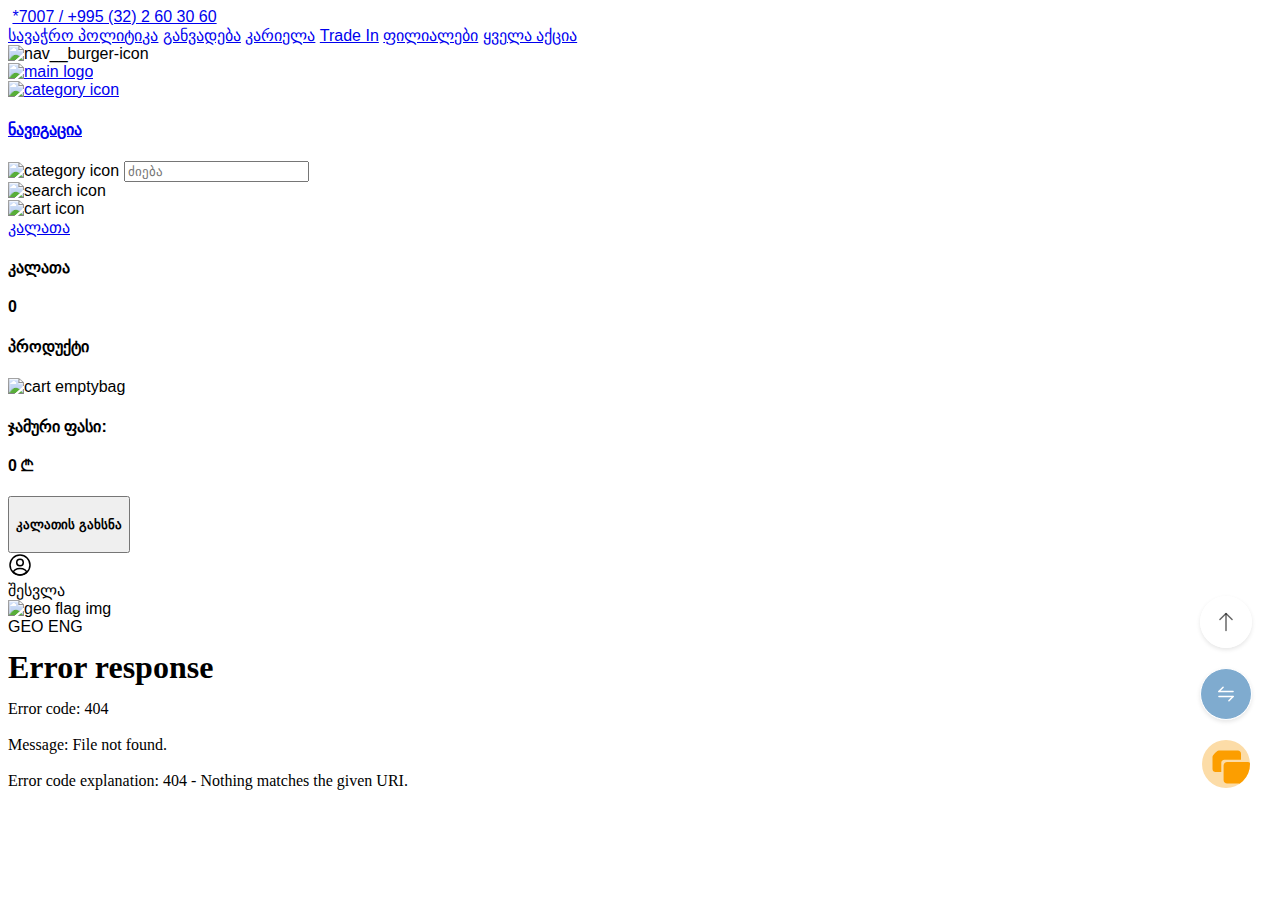
==== all-promotions.html @ 5a2cc203 "add come components from header nav" ====
<!DOCTYPE html>
<html lang="en">
  <head>
    <meta charset="UTF-8" />
    <meta name="viewport" content="width=device-width, initial-scale=1.0" />
    <link rel="stylesheet" href="/css/reset.css" />
    <link rel="stylesheet" href="/css/shared.css" />
    <link rel="stylesheet" href="/css/style.css" />
    <link rel="stylesheet" href="/css/header.css" />
    <link rel="stylesheet" href="/css/footer.css" />
    <title>Document</title>
  </head>
  <body>
    <header></header>
    <main></main>
    <footer></footer>
<!--მარჯვენა ქვედა კუთხეში გაფიქსული 3 აიქონის კონტეინერი-->
<div class="fixed__icons-container">
      
  <div class="floating-div">
    <!--ზემოთ ასქროლვა-->
    <div class="fixed__icon-up" id="scrollUp">
      <img src="./assets/assets_irma/arrow-up-web.svg" alt="">
    </div>
    <!--პროდუქციის შედარება-->
    <div class="fixed__icon-compare compare" >
      <img src="./assets/assets_irma/quick-btn-compare.svg" alt="">
    </div>
    <!--ჩატი-->
    <div class="fixed__icon-chat" id="chatIcon">
      <img src="./assets/assets_irma/chat.svg" alt="icon">
    </div>
  </div>

</div>
  <!-- Chat Popup -->
<div class="chat-popup" id="chatPopup">
<div class="popup-content">
  <span class="close" id="closePopup">&times;</span>
  <img src="./assets/assets_irma/main-logo.svg" alt="logo">
  <p>მადლობას გიხდით დაკავშირებისთვის. თქვენ მოგვწერეთ არასამუშაო დროს. გთხოვთ, კონსულტაციის მისაღებად მოგვმართოთ 09:30-19:30 დროის მონაკვეთში ან შეტყობინება დაგვიტოვოთ ზუმერის FB-გვერდზე https://www.facebook.com/zoommerge</p>
  <span>Powered By Irma</span>
</div>
</div>
    <script src="script.js"></script>
  </body>
</html>
---- css/style.css ----
:root {
  --swiper-navigation-size: 20px !important;
}

body {
  height: 100%;
  font-family: "firago", sans-serif;
  font-size: var(--font-size-small);
  color: var(--black-text);
  background-color: var(--white-bachkround);
  /* min-width: 320px; */
}
.scroll-bar div {
  opacity: 1;
  height: 119.272px;
  transform: translateY(176.798px) translateZ(0px);
  width: 4px;
  position: fixed;
  top: 3px;
  right: 3px;
  z-index: 100;
  background-color: var(--orange-main);
  border-radius: 9px;
  transition: width 0.1s ease-in-out;
  -webkit-user-select: none;
  user-select: none;
  opacity: 0.5 !important;
}

::-webkit-scrollbar {
  width: 4px;
  border-radius: 12px;
}
::-webkit-scrollbar:hover {
  width: 12px;
}
::-webkit-scrollbar-track {
  border-radius: 12px;
}

::-webkit-scrollbar-thumb {
  background: rgba(236, 94, 42, 0.5);
  width: 4px;
  border-radius: 12px;
}

::-webkit-scrollbar-thumb:hover {
  background: rgba(236, 94, 42, 0.8);
  width: 12px;
}

.log-in__pop-up-container {
  display: none;
  top: 0px;
  left: 0px;
  width: 100%;
  height: 100%;
  background-color: var(--black-06);
  z-index: 999;
  display: flex;
  justify-content: center;
  align-items: center;
  overflow-y: auto;
}

.log-in__pop-up-mini-container {
  border-radius: 20px;
  background-color: var(--white-text);
  border: 1px solid var(--orange-second);
  display: flex;
  flex-direction: column;
  max-width: 100%;
  margin: 0px 1.5rem;
  max-height: 100%;
}

.log-in__pop-up-main-part {
  display: none;
  position: relative;
  width: 440px;
  padding: 0px 20px;
}

.log-in-popup-close {
  position: absolute;
  top: 10px;
  right: 10px;
  z-index: 1;
  cursor: pointer;
}

.pop-up-main-part__top-section {
  position: relative;
  width: 100%;
  align-items: center;
  justify-content: space-between;
  border-bottom: 2px solid var(--vs-btn-color);
}

.pop-up-main-part__top-section-title {
  width: 50%;
  padding: 24px 0px 14px;
  display: flex;
  align-items: center;
  justify-content: center;
  cursor: pointer;
  border-bottom: 2px solid var(--vs-btn-color);
}
.pop-up-main-part__top-section-title:hover {
  border-bottom: 2px solid var(--corp-color);
}

.pop-up-main-part__top-section-title h4 {
  color: rgba(0, 0, 0, 0.8);
  font-weight: 500;
  font-size: 16px;
  line-height: 19px;
  text-align: center;
}

.pop-up-main-part__top-section-left h4,
.pop-up-main-part__top-section-right h4 {
  color: var(--black-main);
  font-weight: 500;
  font-size: 16px;
  line-height: 19px;
  text-align: center;
}

.pop-up-main-part-bottom-section {
  padding: 20px 0px;
}

.pop-up-main-part-bottom-container {
  opacity: 1;
  height: 331px;
  display: flex;
  flex-direction: column;
  gap: 28px;
  overflow: hidden;
}
.pop-up-main-part-choose {
  align-items: center;
  justify-content: flex-start;
  gap: 5px;
}

.choose__phone,
.choose__mail {
  cursor: pointer;
  padding: 12px 11px;
  border-radius: 30px;
  background: var(--vs-btn-color);
  text-align: center;
  border: 1px solid var(--white-text);
}

.choose__phone,
.choose__mail {
  font-weight: 500;
  font-size: 12px;
  line-height: 14px;
  color: var(--black-text);
  opacity: 0.5;
}

.choose__phone:hover,
.choose__mail:hover,
.choose__phone:active,
.choose__mail:active {
  cursor: pointer;
  padding: 12px 11px;
  border-radius: 30px;
  background: rgba(236, 94, 42, 0.2);
  text-align: center;
  border: 2px solid var(--corp-color);
}

.choose__phone h4:hover,
.choose__mail h4:hover,
.choose__phone h4:active,
.choose__mail h4:active {
  font-weight: 600;
  font-size: 12px;
  line-height: 14px;
  color: var(--black-text);
  opacity: 1;
}

.form-fields {
  width: 400px;
  height: 130px;
  gap: 10px;
}

.form {
  column-gap: 11px;
  margin-bottom: 20px;
}

.choose__country-code {
  width: 85px;
  height: 50px;
  justify-content: center;
  align-items: center;
  border-radius: 12px;
  border: none;
  background-color: var(--vs-btn-color);
  gap: 2px;
}

.choose__country-code img {
  width: 16px;
  height: 11px;
  margin-right: 5px;
}

.choose__country-code-container span {
  position: absolute;
  top: 50%;
  transform: translateY(-50%);
  right: 14px;
  font-style: normal;
  font-weight: 500;
  font-size: 14px;
  border-radius: 12px;
  z-index: 1;
  line-height: 17px;
  color: var(--black-06);
}

.input__mob-num {
  background: var(--vs-btn-color);
  position: relative;
  box-sizing: border-box;
  height: 50px;
  min-height: 50px;
  border-radius: 12px;
  margin: 0px;
  transition: 0.3s;
  width: 304px;
  border: none;
  font-weight: 500;
}
.input__mob-num::placeholder {
  font-weight: 600;
  font-size: 14px;
  line-height: 17px;
  letter-spacing: 0px;
  position: absolute;
  top: 50%;
  transform: translateY(-50%);
  align-items: center;
  transition: 0.175s ease-out;
  pointer-events: none;
  max-width: calc(100% - 1.25rem);
  display: block;
  color: rgba(0, 0, 0, 0.6);
  padding-left: 16px;
  padding-right: 0.7rem;
}

.pop_up__login-btn {
  width: 400px;
  height: 50px;
  border-radius: 12px;
  border: none;
  background-color: var(--corp-color);
  justify-content: center;
  align-items: center;
}

.send-button {
  font-weight: 700;
  font-size: 14px;
  line-height: 17px;
  color: var(--white-text);
  letter-spacing: 0.05rem;
}

.pop-up__login-last-part {
  border-top: 2px solid var(--vs-btn-color);
}

.pop-up__login-last-part h4 {
  margin: 20px auto;
  text-align: center;
  font-weight: 500;
  font-size: 12px;
  line-height: 14px;
  color: var(--black-main);
}

.google__acount {
  position: relative;
  width: 400px;
  height: 50px;
  display: flex;
  align-items: center;
  justify-content: center;
  border-radius: 12px;
  padding: 10px 45px;
  background: var(--vs-btn-color);
  cursor: pointer;
}
.svg-div {
  background-color: var(--white-text);
  border-radius: 50%;
  padding: 4px;
  width: 40px;
  height: 40px;
  display: flex;
  justify-content: center;
  align-items: center;
}

.swiper {
  margin-bottom: 50px;
}
.slidersMainBox {
  width: 100%;
  height: 100%;
  max-width: 1200px;
  margin: 0px auto;
  padding: 0px 15px;
  margin-top: 50px;
}

.sliderBox {
  display: flex;
  flex-wrap: wrap;
  gap: 25px;
  justify-content: space-between;
  margin-top: 30px;
}
.swiper-slide {
  max-width: 160px;
  height: 303px;
  display: flex;
  flex-direction: column;
}

.swiper-wrapper {
  gap: 35px;
}

.mySwiper_header {
  opacity: 0.8;
  font-weight: 600;
  font-size: 16px;
  line-height: 20px;
  color: var(--black-text);
  margin-bottom: 30px;
  margin-top: 30px;
}
.mainCardbox {
  position: relative;
  display: flex;
  flex-direction: column;
  gap: 8px;
  max-width: 160px;
  cursor: pointer;
  border-radius: 4%;
  transition: 0.2s;
  height: 303px;
  justify-content: space-between;
  background: var(--white-main);
}

.imgAndPricePart {
  display: flex;
  flex-direction: column;
  gap: 16px;
}

.slider--img {
  width: 160px;
  height: 160px;
  object-fit: contain;
}

.bestPrice {
  position: absolute;
  bottom: 130px;
  left: 0px;
  background-color: rgb(247, 144, 9);
  padding: 5px 8px;
  font-size: 9px;
  font-weight: 500;
  font-feature-settings: "case";
  color: rgb(255, 255, 255);
  line-height: 16px;
  border-radius: 20px;
  text-transform: uppercase;
}
.price {
  display: flex;
  align-items: center;
  gap: 12px;
}

.oldPrice {
  position: relative;
  color: var(--light-black);
  font-size: 10px;
  padding-left: 3px;
}
.priceText {
  color: black;
  font-weight: 600;
  font-size: 16px;
  line-height: 19px;
}

.monthlyPrice {
  color: rgb(19, 18, 18);
  height: 15px;
  font-weight: 400;
  font-size: 8px;
  line-height: 14px;
}
.monthlyPrice span {
  color: var(--corp-color);
}

.cardTitle {
  color: rgb(0, 0, 0);
  opacity: 0.8;
  font-family: "firago", sans-serif;
  font-weight: 500;
  font-size: 12px;
  line-height: 18px;
  max-height: 36px;
  overflow: hidden !important;
  text-decoration: none;
  cursor: pointer;
  display: -webkit-box;
  -webkit-line-clamp: 2;
  -webkit-box-orient: vertical;
  text-overflow: ellipsis;
  white-space: normal;
}

.iconsBox {
  display: grid;
  grid-template-columns: 40px calc(100% - 50px);
  column-gap: 10px;
  width: 100%;
  max-height: 40px;
  position: relative;
}

.compiars {
  background-color: whitesmoke;
  padding: 14px;
  border-radius: 4px;
  display: flex;
  align-items: center;
  justify-content: center;
  height: 40px;
}
.addCart {
  position: relative;
  background: rgba(236, 94, 42, 0.5);
  border-radius: 4px;
  padding: 10px 14px;
  display: flex;
  align-items: center;
  justify-content: center;
  gap: 8px;
  overflow: hidden;
  pointer-events: auto;
  opacity: 1;
  cursor: pointer;
}

.addButtonText {
  position: relative;
  color: var(--black-text);
  font-weight: 600;
  font-size: 12px;
  line-height: 20px;
  opacity: 0.8;
  z-index: 1;
}

.swiper-button-next,
.swiper-button-prev,
.swiper-button-next2,
.swiper-button-prev2 {
  width: 50px !important;
  height: 50px !important;
  border-radius: 50%;
  color: black !important;
  size: var(--swiper-navigation-size);
  font-weight: 600;
  background-color: white;
  box-shadow: rgba(0, 0, 0, 0.2) 0px 2px 10px;
}

.giftIcon {
  position: absolute;
  top: -240px;
  left: 0px;
  display: flex;
  justify-content: center;
  align-items: center;
  width: 26px;
  height: 26px;
  background-color: rgb(255, 160, 36);
  padding: 5px;
  border-radius: 50%;
}

.giftIcoImg {
  width: 16px;
  height: 16px;
  object-fit: contain;
}

.swiper5Boxes {
  width: 160px;
  height: 80px;
  border-radius: 12px;
}

.brand--img {
  width: 160px;
  height: 80px;
  background: var(--brands-bg-color);
  border-radius: 12px;
}

.oldPrice {
  text-decoration: line-through;
  color: gray;
}

.salePrice {
  color: var(--corp-color);
}

.fixed__icons-container {
  position: fixed;
  z-index: 8;
  bottom: 108px;
  right: 28px;
}
.floating-div {
  width: 100%;
  display: flex;
  flex-direction: column;
  align-items: center;
  justify-content: space-between;
  gap: 20px;
}
.fixed__icon-up {
  cursor: pointer;
  position: relative;
  display: flex;
  flex-direction: column;
  align-items: center;
  justify-content: center;
  width: 50px;
  height: 50px;
  border-radius: 50%;
  border: 1px solid rgb(255, 255, 255);
  box-shadow: rgba(0, 0, 0, 0.1) 0px 2px 4px;
  transition: transform 0.2s;
  background: var(--white-400);
}
.fixed__icon-compare {
  cursor: pointer;
  position: relative;
  display: flex;
  flex-direction: column;
  align-items: center;
  justify-content: center;
  width: 50px;
  height: 50px;
  border-radius: 50%;
  border: 1px solid rgb(255, 255, 255);
  box-shadow: rgba(0, 0, 0, 0.1) 0px 2px 4px;
  transition: transform 0.2s;
  background: rgba(0, 87, 159, 0.5);
}
.fixed__icon-chat img {
  user-select: none;
  transition: 0.5s;
  cursor: pointer;
  border-radius: 50%;
}

.chat-popup {
  display: none;
  position: fixed;
  bottom: 100px;
  right: 20px;
  width: 320px;
  height: 500px;
  padding: 20px;
  background-color: #fff;
  border: 1px solid #ccc;
  border-radius: 30px;
  z-index: 1000;
}

.popup-content {
  height: 100%;
  position: relative;
  display: flex;
  flex-direction: column;
  justify-content: space-between;
  align-items: center;
  text-align: center;
}
.popup-content p {
  color: var(--corp-color);
  font-weight: 400;
  font-size: 16px;
  line-height: 20px;
}
.popup-content .close {
  position: absolute;
  top: 5px;
  right: 10px;
  cursor: pointer;
  font-size: 18px;
}

/* trade politics */

.components-div {
  width: 100%;
  max-width: 1200px;
  font-size: 16px;
  font-family: "Firago";
  margin: 0px auto;
  padding: 0px 15px;
}
.trade-po-content a {
  color: inherit;
  text-decoration: none;
}
.components-h2 {
  padding-bottom: 24px;
  margin-bottom: 30px;
  border-bottom: 2px solid var(--nav-bg-color);
  font-weight: 600;
  font-size: 16px;
  line-height: 24px;
  color: var(--black-main);
}
.trade-po-content h3 {
  text-align: center;
  font-weight: 700;
}
.trade-po-content h4 {
  color: rgb(103, 106, 108);
  font-size: 10pt;
  font-weight: 700;
}
.trade-po-content p,
li {
  line-height: 20px;
  font-weight: 500;
}

/* installment */
.installment-content h3 {
  font-size: 14pt;
  line-height: 1.38;
  text-align: center;
  margin-top: 12pt;
  margin-bottom: 12pt;
  font-weight: 700;
}
.installment-content h4 {
  line-height: 1.38;
  margin-top: 11pt;
  margin-bottom: 2pt;
  font-size: 10pt;
  font-weight: 700;
}
.installment-content p {
  line-height: 1.38;
  margin-top: 12pt;
  margin-bottom: 12pt;
  font-size: 11pt;
}
.installment-content span {
  font-size: 11pt;
  margin-top: 12pt;
  margin-bottom: 12pt;
  font-weight: 700;
}

.installment-content-img-div {
  border: none;
  width: 602px;
}
.installment-content-img-div img {
  width: 100%;
}

.installment-list {
  margin-bottom: 0px;
  padding-inline-start: 48px;
}

.installment-list li {
  list-style-type: disc;
  font-size: 11pt;
  vertical-align: baseline;
  white-space: pre;
}

.installment-list p {
  line-height: 1.38;
  margin-top: 0pt;
  margin-bottom: 0pt;
  font-size: 11pt;
  background-color: transparent;
  vertical-align: baseline;
  text-wrap: wrap;
}

/* carrer */
.career-content h3 {
  font-size: 12pt;
  line-height: 1.38;
  text-align: center;
  margin-top: 12pt;
  margin-bottom: 12pt;
  font-weight: 700;
}
.components-div h4 {
  line-height: 1.38;
  margin-top: 11pt;
  margin-bottom: 2pt;
  font-size: 12pt;
  font-weight: 700;
  
}
.career-content p {
  font-size: 11pt;
  font-weight: 400;
  line-height: 1.295;
    margin-top: 0pt;
    margin-bottom: 8pt;
}
.career-content a {
  font-size: 11pt;
  font-weight: 700;
    line-height: 1.295;
    margin-top: 0pt;
    margin-bottom: 8pt;
    color: blue;
    text-decoration: underline;
    text-decoration-color: black;
    -moz-text-decoration-color: black;
}
.career-content-img {
  width: 233px !important;
}
.career-content-img img {
  width: 100% !important;
}
.career-content p {
  line-height: 1.38;
  margin-top: 12pt;
  margin-bottom: 12pt;
  font-size: 11pt;
}
.career-content span {
  font-size: 11pt;
  margin-top: 12pt;
  margin-bottom: 12pt;
  font-weight: 700;
}
.career-list li {
  list-style-type: disc;
  font-size: 11pt;

}

.carrer-list p {
  line-height: 1.38;
  margin-top: 0pt;
  margin-bottom: 0pt;
  font-size: 11pt;
  background-color: transparent;
  vertical-align: baseline;
  text-wrap: wrap;
}
---- css/footer.css ----
footer {
  font-family: "FiraGo";
  background-color: var(--footer-bg-color);
  font-weight: 500;
  font-size: var(--font-size-medium);
  line-height: 20px;
  
}
footer a {
  color: var(--black-text);
  font-family: "FiraGo";
}
.footer-row {
  display: flex;
  flex-direction: row;
  justify-content: space-around;
  width: 100%;
  max-width: 1200px;
  margin: 0px auto;
  padding: 0px 15px;
}
.conteiner {
  margin-top: 20px;
  display: flex;
  flex-direction: column;
  gap: 20px;
}

.social,
.contacts {
  margin-top: 20px;
  display: flex;
  flex-direction: column;
  gap: 20px;
}
.conteiner h4 , 
.social h4 ,
.contacts h4 {
  font-weight: 700;
}
.footer-copyright {
  color: rgba(0, 0, 0, .6);
  border-top: 1px solid var(--white-text);
  width: 100%;
  max-width: 1200px;
  margin: 10px auto;
  padding: 10px 50px;
}

.footer h4 {
  border-bottom: 1px solid var(--corp-color);
  padding-bottom: 15px;
  margin-bottom: 5px;
}
.social a,
.contacts a {
display: flex;
gap: 10px;
}


@media (max-width: 1023px) {
  .footer {
    display: flex;
    flex-direction: column;
    align-items: center;
  }
  .footer-row {
    flex-wrap: wrap;
    gap: 50px;
    padding: 20px 0;
  }
  .social,
  .contacts {
    width: 40%;
    gap: 10px;
  }
}
@media (max-width: 290px) {
  .footer {
    display: flex;
    flex-direction: column;
    align-items: center;
  }
  .footer-row {
    flex-wrap: wrap;
    gap: 50px;
    padding: 20px 0;
  }
  .social,
  .contacts {
    width: 80%;
    gap: 10px;
  }
}
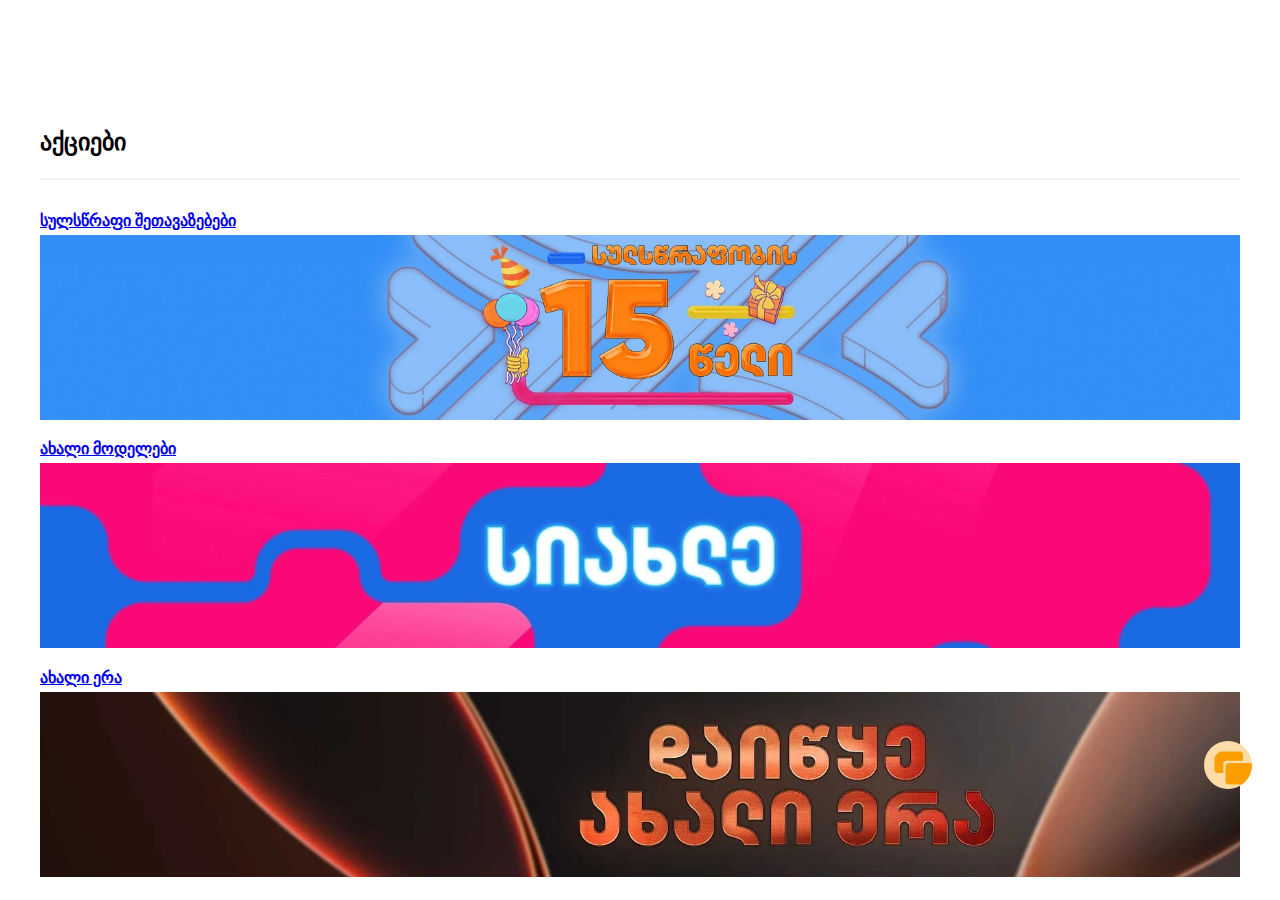
==== commit 9ded7cf3: "add all pages" ====
--- a/all-promotions.html
+++ b/all-promotions.html
@@ -12,25 +12,38 @@
   </head>
   <body>
     <header></header>
-    <main></main>
+    <main class="components-div">
+      <h2 class="components-h2" style="font-size: 24px;">აქციები</h2>
+      <div class="promotions-content">
+        <div class="promotions-contents-div">
+          <h4><a href="#">სულსწრაფი შეთავაზებები</a></h4>
+          <div class="promotions-img-div">
+            <img src="./assets/assets_irma/aqcia1.webp" alt="img">
+          </div>
+        </div>
+        <div class="promotions-contents-div">
+          <h4><a href="#">ახალი მოდელები</a></h4>
+          <div class="promotions-img-div">
+            <img src="./assets/assets_irma/aqcia2.webp" alt="img">
+          </div>
+        </div>
+        <div class="promotions-contents-div">
+          <h4><a href="#">ახალი ერა</a></h4>
+          <div class="promotions-img-div">
+            <img src="./assets/assets_irma/aqcia3.webp" alt="img">
+          </div>
+        </div>
+      </div>
+
+    </main>
     <footer></footer>
 <!--მარჯვენა ქვედა კუთხეში გაფიქსული 3 აიქონის კონტეინერი-->
 <div class="fixed__icons-container">
       
-  <div class="floating-div">
-    <!--ზემოთ ასქროლვა-->
-    <div class="fixed__icon-up" id="scrollUp">
-      <img src="./assets/assets_irma/arrow-up-web.svg" alt="">
-    </div>
-    <!--პროდუქციის შედარება-->
-    <div class="fixed__icon-compare compare" >
-      <img src="./assets/assets_irma/quick-btn-compare.svg" alt="">
-    </div>
     <!--ჩატი-->
     <div class="fixed__icon-chat" id="chatIcon">
       <img src="./assets/assets_irma/chat.svg" alt="icon">
     </div>
-  </div>
 
 </div>
   <!-- Chat Popup -->
--- a/css/shared.css
+++ b/css/shared.css
@@ -0,0 +1,77 @@
+/* ფონტები შემოვაიმპორტე გუგლ ფონტიდან */
+
+@import url("https://fonts.googleapis.com/css2?family=Oxygen:wght@300;400;700&display=swap");
+@import url("https://fonts.googleapis.com/css2?family=Oxygen:wght@300;400;700&family=Roboto:ital,wght@0,100;0,300;0,400;0,500;0,700;0,900;1,100;1,300;1,400;1,500;1,700;1,900&display=swap");
+@import url("https://fonts.googleapis.com/css2?family=Oxygen:wght@300;400;700&family=Roboto:ital,wght@0,100;0,300;0,400;0,500;0,700;0,900;1,100;1,300;1,400;1,500;1,700;1,900&display=swap");
+@import url("https://fonts.googleapis.com/css2?family=Oxygen:wght@300;400;700&family=Roboto:ital,wght@0,100;0,300;0,400;0,500;0,700;0,900;1,100;1,300;1,400;1,500;1,700;1,900&family=Ubuntu:ital,wght@0,300;0,400;0,500;0,700;1,300;1,400;1,500;1,700&display=swap");
+@import url("https://fonts.googleapis.com/css2?family=Cantarell:ital,wght@0,400;0,700;1,400;1,700&family=Oxygen:wght@300;400;700&family=Roboto:ital,wght@0,100;0,300;0,400;0,500;0,700;0,900;1,100;1,300;1,400;1,500;1,700;1,900&family=Ubuntu:ital,wght@0,300;0,400;0,500;0,700;1,300;1,400;1,500;1,700&display=swap");
+@import url("https://fonts.googleapis.com/css2?family=Cantarell:ital,wght@0,400;0,700;1,400;1,700&family=Fira+Sans:ital,wght@0,100;0,200;0,300;0,400;0,500;0,600;0,700;0,800;0,900;1,100;1,200;1,300;1,400;1,500;1,600;1,700;1,800;1,900&family=Oxygen:wght@300;400;700&family=Roboto:ital,wght@0,100;0,300;0,400;0,500;0,700;0,900;1,100;1,300;1,400;1,500;1,700;1,900&family=Ubuntu:ital,wght@0,300;0,400;0,500;0,700;1,300;1,400;1,500;1,700&display=swap");
+
+@font-face {
+  font-family: "Firago";
+  src: url(./fonts/FiraGO-Regular.otf);
+  font-weight: 300;
+}
+
+@font-face {
+  font-family: "FiraGO";
+  src: url("/css/fonts/FiraGO-Regular.otf") format("opentype");
+  font-weight: normal;
+  font-style: normal;
+}
+
+body {
+  font-family: "FiraGO", sans-serif;
+}
+
+/* ფერები */
+:root {
+  --corp-color: #ec5e2a; /*  corporation color (first nav/new price/)*/
+  --nav-bg-color: #edebebbd; /*navigation background color-grey*/
+  --gift-icon-color: #ffa024; /*gift icon color*/
+  --orange-second: #f6af95; /*for log-in popup border color*/
+  --news-color: #f79009; /*news (best price,gifts, new) block color*/
+  --add-btn-color: #f28f6a; /*add to cart button color*/
+  --vs-btn-color: #f2f2f2; /*product compare button color*/
+  --brands-bg-color: #6f6f6f15; /*brands section divs background color*/
+  --footer-bg-color: #f2f2f2; /*footer background color*/
+  --white-text: #fff; /*white text color*/
+  --black-text: #000; /*black text for some button labels, the old price, and product names.*/
+  --light-black: rgba(0, 0, 0, 0.8);
+  --all-category-text-color: rgb(
+    10,
+    50,
+    81
+  ); /* bfont color for all-category page*/
+
+  /*text color for the entire aside block and the entire footer*/
+  --compare-icon: #00579f80; /*compare button color*/
+  --chat-icon-color: #fc9e00; /* bottom right chat icon color*/
+  --chat-icon-background: #fcdca7; /* bottom right chat icon bg color*/
+
+  /* ფონტის ზომები */
+  --font-size-smallest: 8px; /* per month Installment font size*/
+  --font-size-small: 12px; /* top nav/categories/old price/product names in card.. /add button names/ footer font size*/
+  --font-size-medium: 14px; /* nav bottom button names font size*/
+  --font-size-large: 16px; /* titles of containers/price font size*/
+}
+
+/*ბადის დამატებითი მახასიათებლები */
+body,
+html {
+  min-height: 100vh;
+  padding: 0;
+  margin: 0;
+  font-family: "FiraGO", "Oxygen", "Roboto", "Oxygen", "Ubuntu", "Cantarell",
+    "Fira Sans", sans-serif;
+}
+
+/* ფლექსი როგორც კლასი.. გოგოებო რაც გინდათ რომ ფლექსი იყოს, მეორე კლასად მიუწერეთ flex სახელშივე */
+.flex {
+  display: flex;
+}
+/* ფლექს დაირექშენი როგორც კლასი ანალოგიურია ესეც */
+.flex-column {
+  display: flex;
+  flex-direction: column;
+}
--- a/css/style.css
+++ b/css/style.css
@@ -1,5 +1,6 @@
 :root {
-  --swiper-navigation-size: 20px !important;
+
+  --swiper-navigation-size: 14px !important;
 }
 
 body {
@@ -8,7 +9,6 @@
   font-size: var(--font-size-small);
   color: var(--black-text);
   background-color: var(--white-bachkround);
-  /* min-width: 320px; */
 }
 .scroll-bar div {
   opacity: 1;
@@ -315,7 +315,7 @@
 }
 
 .swiper {
-  margin-bottom: 50px;
+  margin-bottom: 30px;
 }
 .slidersMainBox {
   width: 100%;
@@ -340,18 +340,28 @@
   flex-direction: column;
 }
 
+.swiperSlide5 {
+  height: 80px;
+  align-items: center;
+}
 .swiper-wrapper {
   gap: 35px;
 }
 
+.swiper5button {
+  top: 64% !important;
+}
+
 .mySwiper_header {
   opacity: 0.8;
+  font-family: "FiraGO", sans-serif;
   font-weight: 600;
   font-size: 16px;
   line-height: 20px;
   color: var(--black-text);
   margin-bottom: 30px;
   margin-top: 30px;
+  font-family: "FiraGO", sans-serif;
 }
 .mainCardbox {
   position: relative;
@@ -383,7 +393,7 @@
   position: absolute;
   bottom: 130px;
   left: 0px;
-  background-color: rgb(247, 144, 9);
+  background-color: var(--news-color);
   padding: 5px 8px;
   font-size: 9px;
   font-weight: 500;
@@ -426,7 +436,7 @@
 .cardTitle {
   color: rgb(0, 0, 0);
   opacity: 0.8;
-  font-family: "firago", sans-serif;
+  font-family: "FiraGO", sans-serif;
   font-weight: 500;
   font-size: 12px;
   line-height: 18px;
@@ -461,7 +471,7 @@
 }
 .addCart {
   position: relative;
-  background: rgba(236, 94, 42, 0.5);
+  background: var(--add-btn-color);
   border-radius: 4px;
   padding: 10px 14px;
   display: flex;
@@ -485,13 +495,11 @@
 }
 
 .swiper-button-next,
-.swiper-button-prev,
-.swiper-button-next2,
-.swiper-button-prev2 {
+.swiper-button-prev {
   width: 50px !important;
   height: 50px !important;
   border-radius: 50%;
-  color: black !important;
+  color: rgb(6 0 0 / 70%) !important;
   size: var(--swiper-navigation-size);
   font-weight: 600;
   background-color: white;
@@ -627,169 +635,250 @@
   cursor: pointer;
   font-size: 18px;
 }
-
 /* trade politics */
-
-.components-div {
+.components-div,
+.branches {
   width: 100%;
   max-width: 1200px;
   font-size: 16px;
   font-family: "Firago";
-  margin: 0px auto;
-  padding: 0px 15px;
-}
-.trade-po-content a {
+  margin: 0 auto;
+  padding: 0 15px;
+}
+
+.trade-po-content a,
+.career-content a {
   color: inherit;
   text-decoration: none;
 }
+
 .components-h2 {
   padding-bottom: 24px;
   margin-bottom: 30px;
   border-bottom: 2px solid var(--nav-bg-color);
-  font-weight: 600;
+  font-weight: 700;
   font-size: 16px;
   line-height: 24px;
   color: var(--black-main);
 }
-.trade-po-content h3 {
+
+.trade-po-content h3,
+.installment-content h3,
+.career-content h3,
+.tradeIn-content h3 {
   text-align: center;
   font-weight: 700;
-}
-.trade-po-content h4 {
-  color: rgb(103, 106, 108);
-  font-size: 10pt;
+  margin: 12pt 0;
+}
+
+.trade-po-content h4,
+.installment-content h4,
+.components-div h4,
+.career-content h4 {
+  line-height: 1.38;
+  margin: 11pt 0 2pt;
   font-weight: 700;
 }
+
 .trade-po-content p,
-li {
+.installment-content p,
+.installment-list p,
+.career-content p,
+.career-list p,
+.tradeIn-content p,
+.installment-content span,
+.career-content span,
+.tradeIn-content span {
   line-height: 20px;
   font-weight: 500;
-}
-
-/* installment */
-.installment-content h3 {
-  font-size: 14pt;
-  line-height: 1.38;
-  text-align: center;
-  margin-top: 12pt;
-  margin-bottom: 12pt;
-  font-weight: 700;
-}
-.installment-content h4 {
-  line-height: 1.38;
-  margin-top: 11pt;
-  margin-bottom: 2pt;
-  font-size: 10pt;
-  font-weight: 700;
-}
-.installment-content p {
-  line-height: 1.38;
-  margin-top: 12pt;
-  margin-bottom: 12pt;
-  font-size: 11pt;
-}
-.installment-content span {
-  font-size: 11pt;
-  margin-top: 12pt;
-  margin-bottom: 12pt;
-  font-weight: 700;
-}
-
-.installment-content-img-div {
+  margin: 12pt 0;
+}
+
+.installment-content {
+  margin: 0;
+}
+
+.installment-content-img-div,
+.career-content-img {
   border: none;
-  width: 602px;
-}
-.installment-content-img-div img {
   width: 100%;
 }
 
+.installment-content-img-div img,
+.career-content-img img,
+.promotions-img-div img {
+  width: 100%;
+}
+
 .installment-list {
-  margin-bottom: 0px;
+  margin-bottom: 0;
   padding-inline-start: 48px;
 }
 
-.installment-list li {
+.installment-list li,
+.career-list li {
   list-style-type: disc;
   font-size: 11pt;
   vertical-align: baseline;
-  white-space: pre;
-}
-
-.installment-list p {
-  line-height: 1.38;
-  margin-top: 0pt;
-  margin-bottom: 0pt;
-  font-size: 11pt;
-  background-color: transparent;
-  vertical-align: baseline;
-  text-wrap: wrap;
-}
-
-/* carrer */
-.career-content h3 {
-  font-size: 12pt;
-  line-height: 1.38;
-  text-align: center;
-  margin-top: 12pt;
-  margin-bottom: 12pt;
-  font-weight: 700;
-}
-.components-div h4 {
-  line-height: 1.38;
-  margin-top: 11pt;
-  margin-bottom: 2pt;
-  font-size: 12pt;
-  font-weight: 700;
-  
-}
-.career-content p {
-  font-size: 11pt;
-  font-weight: 400;
-  line-height: 1.295;
-    margin-top: 0pt;
-    margin-bottom: 8pt;
-}
-.career-content a {
-  font-size: 11pt;
-  font-weight: 700;
-    line-height: 1.295;
-    margin-top: 0pt;
-    margin-bottom: 8pt;
-    color: blue;
-    text-decoration: underline;
-    text-decoration-color: black;
-    -moz-text-decoration-color: black;
-}
-.career-content-img {
-  width: 233px !important;
-}
-.career-content-img img {
-  width: 100% !important;
-}
-.career-content p {
-  line-height: 1.38;
-  margin-top: 12pt;
-  margin-bottom: 12pt;
-  font-size: 11pt;
-}
-.career-content span {
-  font-size: 11pt;
-  margin-top: 12pt;
-  margin-bottom: 12pt;
-  font-weight: 700;
-}
-.career-list li {
-  list-style-type: disc;
-  font-size: 11pt;
-
-}
-
-.carrer-list p {
-  line-height: 1.38;
-  margin-top: 0pt;
-  margin-bottom: 0pt;
-  font-size: 11pt;
-  background-color: transparent;
-  vertical-align: baseline;
-  text-wrap: wrap;
-}+}
+
+.city-selector-container {
+  background: var(--white-400);
+  width: 260px;
+  border: 1px solid #ddd;
+  border-radius: 12px;
+  overflow: hidden;
+}
+
+.city-selector-header {
+  display: flex;
+  justify-content: space-between;
+  align-items: center;
+  padding: 10px;
+  background-color: #fff;
+  cursor: pointer;
+}
+
+.city-selector-title {
+  font-size: 14px;
+  font-weight: 500;
+  line-height: 17px;
+  color: var(--black-06);
+  margin: 0;
+}
+
+.arrow-icon {
+  transition: transform 0.3s ease;
+}
+
+.rotated {
+  transform: rotate(180deg);
+}
+
+.arrow-icon img {
+  width: 20px;
+  height: 20px;
+}
+
+.city-list {
+  display: none; 
+  background-color: #fff;
+  padding: 10px;
+}
+
+.city-list.active {
+  display: block;
+}
+
+.city-option {
+  font-size: 14px;
+  margin: 5px 0;
+  color: #333;
+}
+
+.checkbox-container {
+  display: flex;
+  align-items: center;
+  gap: 8px;
+  cursor: pointer;
+  width: 20px;
+}
+
+.branches {
+  display: flex;
+  flex-direction: row;
+  flex-wrap: wrap;
+  justify-content: space-around;
+}
+
+.brenches-contents {
+  display: flex;
+  flex-direction: row;
+  align-items: center;
+  gap: 20px;
+}
+
+.branches-map {
+  margin: 20px auto;
+  height: 180px;
+  border-radius: 12px;
+  overflow: hidden;
+}
+
+/* Grid Container for Address Cards */
+.address-grid {
+  display: grid;
+  grid-template-columns: repeat(3, 1fr);
+  gap: 20px;
+  padding: 20px;
+  margin: 0 auto;
+  max-width: 1200px;
+}
+
+/* Address Card Styles */
+.address-card {
+  border-radius: 8px;
+  background: var(--nav-bg-color);
+  padding: 10px 20px;
+  height: 110px;
+  cursor: pointer;
+  display: flex;
+  flex-direction: row;
+  justify-content: space-between;
+  align-items: stretch;
+  transition: 0.2s;
+  border: 1px solid var(--white-400);
+}
+
+.address-card:hover {
+  transform: scale(1.01);
+}
+
+.contact-info {
+  display: flex;
+  flex-direction: column;
+  justify-content: space-between;
+  align-items: flex-end;
+  text-align: end
+}
+.contact-number {
+  color: var(--corp-color);
+}
+
+
+
+
+
+
+
+
+
+
+
+.mySwiper14 {
+  margin-bottom: 60px;
+}
+
+@media screen and (max-width: 900px) {
+  .swiper-slide {
+    width: 130px !important;
+    height: 100%;
+  }
+  .swiper-wrapper {
+    gap: 12px;
+  }
+}
+
+@media screen and (max-width: 1030px) {
+  .swiper-button-next,
+  .swiper-button-prev {
+    display: none;
+  }
+
+  .mySwiper_header {
+    font-weight: 700;
+    font-size: 12px;
+    line-height: 14px;
+  }
+}
+
--- a/css/header.css
+++ b/css/header.css
@@ -0,0 +1,460 @@
+header {
+  height: 110px;
+  position: relative;
+  z-index: 10;
+}
+.header {
+  align-items: center;
+  display: flex;
+  height: 40px;
+  background-color: var(--corp-color);
+}
+.header__top-part {
+  width: 100%;
+  max-width: 1200px;
+  margin: 0px auto;
+}
+
+.top-header {
+  display: flex;
+  justify-content: space-between;
+  width: 100%;
+  max-width: 1200px;
+  margin: 0px auto;
+  padding: 0px 15px;
+}
+
+.header-phone {
+  display: flex;
+  align-items: center;
+  gap: 10px;
+}
+.header-phone a {
+  color: var(--white-text);
+  font-weight: 500;
+  font-size: var(--font-size-small);
+  line-height: 14px;
+  font-weight: 900;
+}
+.header-phone a:hover {
+  font-size: 12.3px;
+}
+.nav {
+  display: flex;
+  align-items: center;
+  justify-content: space-between;
+  width: 524.75px;
+}
+.nav a {
+  color: var(--white-text);
+  font-weight: 600;
+  font-size: var(--font-size-small);
+  line-height: 14px;
+  opacity: 0.7;
+  cursor: pointer;
+  transition: 0.21s;
+  letter-spacing: 0.06rem;
+}
+.nav a:hover {
+  font-size: var(--font-size-small);
+  opacity: 1;
+}
+
+.header__second-line {
+  position: relative;
+  width: 100%;
+  z-index: 11;
+  background-color: var(--nav-bg-color);
+  -webkit-backdrop-filter: blur(10px);
+  backdrop-filter: blur(10px);
+  height: 70px;
+  transition: transform 0.5s ease;
+}
+@keyframes headerSecondLine {
+  0% {
+    transform: translateY(-30px);
+  }
+  100% {
+    transform: translateY(0);
+  }
+}
+
+#header__second-line.scrolled {
+  position: fixed;
+  top: 0;
+  width: 100%;
+  z-index: 10;
+  background-color: rgba(237, 235, 235, 0.74); 
+  backdrop-filter: blur(10px);
+  height: 70px;
+  animation: headerSecondLine 0.5s ease forwards;
+}
+.nav__container-bottom {
+  margin: auto;
+  justify-content: center;
+}
+
+.nav__container-bottom-div {
+  width: 100%;
+  height: 70px;
+  max-width: 1200px;
+  position: relative;
+  display: flex;
+  align-items: center;
+  padding: 15px;
+  gap: 100px;
+}
+
+.nav__bottom-logo img {
+  cursor: pointer;
+  width: 151px;
+  height: 40px;
+}
+
+.nav__bottom-mainPart {
+  width: 100%;
+  justify-content: space-between;
+}
+
+.bottom__mainPart-left {
+  display: flex;
+  gap: 20px;
+}
+
+.nav__bottom-category-button {
+  background-color: var(--corp-color);
+  width: 130px;
+  border-radius: 12px;
+  display: flex;
+  justify-content: center;
+  gap: 10px;
+  padding: 10px;
+  cursor: pointer;
+  filter: drop-shadow(rgba(0, 0, 0, 0.1) 0px 2px 7px);
+}
+
+.category__btn-name {
+  font-weight: 500;
+  font-size: var(--font-size-medium);
+  line-height: 17px;
+  color: var(--white-text);
+}
+
+.nav__search {
+  width: 100%;
+  background-color: var(--white-text);
+  border: 1px solid rgba(236, 94, 42, 0.5);
+  border-radius: 12px;
+  filter: drop-shadow(rgba(0, 0, 0, 0.1) 0px 2px 7px);
+  padding: 11px;
+  cursor: pointer;
+  display: flex;
+  gap: 15px;
+}
+.bottom__nav-search {
+  width: 400px;
+}
+.nav__search img {
+  width: 20px;
+  height: 20px;
+}
+.bottom__nav-search input {
+  border: none;
+  outline: none;
+  width: 90%;
+}
+
+.bottom__mainPart-right {
+  display: flex;
+  gap: 20px;
+}
+
+.header__Cart,
+.header__log-in {
+  background: var(--white-text);
+  width: 130px;
+  opacity: 0.8;
+  border-radius: 12px;
+  display: flex;
+  align-items: center;
+  justify-content: center;
+  gap: 10px;
+  padding: 10px;
+  cursor: pointer;
+  filter: drop-shadow(rgba(0, 0, 0, 0.1) 0px 2px 7px);
+  cursor: pointer;
+}
+
+.cart-popup {
+  display: none;
+  position: absolute;
+  top: 58px;
+  left: 0;
+  width: 355px;
+  height: auto;
+  border-radius: 12px;
+  box-shadow: 0 4px 8px rgba(0, 0, 0, 0.1);
+  padding: 16px 20px;
+  z-index: 100;
+  gap: 16px;
+  opacity: 1;
+  background-color: var(--white-text);
+  cursor: pointer;
+}
+
+.cart__content-top {
+  justify-content: space-between;
+}
+.cart__content-top :first-child {
+  font-weight: 600;
+  font-size: var(--font-size-medium);
+  line-height: 17px;
+  color: #000008;
+}
+.cart__items {
+  gap: 2px;
+}
+.items__quantities,
+.items__quantities-name {
+  display: flex;
+  align-items: center;
+  font-weight: 500;
+  font-size: var(--font-size-small);
+  line-height: 14px;
+  color: #000007;
+}
+
+.cart__main-img {
+  display: flex;
+  flex-direction: column;
+  gap: 10px;
+  margin-left: -20px;
+  width: calc(100% + 40px);
+  padding: 0px 20px;
+}
+.cart__main-img img {
+  width: 100%;
+  height: 150px;
+}
+
+.cart__total-cost {
+  width: 100%;
+  display: flex;
+  align-items: center;
+  justify-content: end;
+  gap: 12px;
+}
+
+.cart__total-cost-name {
+  font-weight: 600;
+  font-size: var(--font-size-small);
+  line-height: 14px;
+  color: #000007;
+}
+.cart__total-cost__gel {
+  font-weight: 700;
+  font-size: var(--font-size-large);
+  line-height: 19px;
+  color: #000008;
+}
+
+.cart__button {
+  width: 180px;
+  height: 40px;
+  margin: auto;
+  background-color: var(--corp-color);
+  border-radius: 12px;
+  border: none;
+  justify-content: center;
+  gap: 10px;
+  padding: 10px;
+  cursor: pointer;
+  filter: drop-shadow(rgba(0, 0, 0, 0.1) 0px 2px 7px);
+}
+
+.cart__button h4 {
+  font-weight: 500;
+  font-size: var(--font-size-medium);
+  line-height: 17px;
+  color: var(--white-text);
+}
+.cart-container:hover .cart-popup {
+  display: block;
+}
+
+.cart__total-cost {
+  margin-bottom: 40px;
+}
+.header__Cart-container,
+.header__log-in-container {
+  display: flex;
+  align-items: center;
+  gap: 10px;
+}
+
+.header__lang-change {
+  position: relative;
+  display: flex;
+  align-items: center;
+  gap: 10px;
+  background: var(--white-text);
+  padding: 7px 10px;
+  border-radius: 12px;
+  filter: drop-shadow(rgba(0, 0, 0, 0.1) 0px 2px 7px);
+  min-width: 48px;
+}
+
+.lang-change__geo-flag {
+  width: 100%;
+  height: 100%;
+  display: flex;
+  justify-content: center;
+  align-items: center;
+  cursor: pointer;
+}
+.lang-change__geo-flag img {
+  width: 28px;
+  border-radius: 4px;
+  box-shadow: rgba(0, 0, 0, 0.1) 0px 4px 7px;
+  object-fit: contain;
+}
+
+.header__Cart-name,
+.header__log-in-name {
+  font-family: "firago", sans-serif;
+  font-weight: 500;
+  font-size: var(--font-size-medium);
+  line-height: 17px;
+  color: var(--black-text);
+}
+.header__Cart-name a{
+  color: var(--black-text);
+}
+.mob,
+.mob-click,
+.nav__burger,
+.header__search-mini {
+  display: none;
+}
+
+@media screen and (max-width: 1230px) {
+  .mob,
+  .nav__burger,
+  .header__search-mini {
+    display: block;
+  }
+  .header {
+    display: none;
+  }
+  .bottom__mainPart-left {
+    display: none;
+  }
+  .header__second-line {
+    position: fixed;
+    top: 0px;
+    width: 100%;
+    z-index: 8;
+    height: 50px;
+  }
+
+  .nav__container-bottom {
+    padding: 0px 20px;
+    height: 50px;
+  }
+  .nav__container-bottom-div {
+    height: 50px;
+    justify-content: space-between;
+  }
+
+  .nav__bottom-mainPart {
+    justify-content: flex-end;
+  }
+
+  .nav__bottom-logo img {
+    cursor: pointer;
+    width: 107px;
+    height: 32px;
+  }
+
+  .nav__burger img {
+    margin-left: -12px;
+    padding: 10px 12px;
+  }
+  .burger__zoomer-logo {
+    align-items: center;
+  }
+
+  .header__Cart,
+  .header__lang-change {
+    background-color: var(--nav-bg-color);
+    width: auto;
+    filter: unset;
+  }
+
+  .bottom__mainPart-right {
+    display: flex;
+    align-items: center;
+    gap: 0px;
+    width: 200px;
+    position: relative;
+    justify-content: flex-end;
+  }
+
+  .hide,
+  .header__log-in {
+    display: none;
+  }
+
+  .cart-popup {
+    display: none;
+    position: absolute;
+    top: 40px;
+    left: -50px;
+    width: 280px;
+    background-color: white;
+    border: 1px solid #e0e0e0;
+    border-radius: 8px;
+    box-shadow: 0 4px 5px rgba(0, 0, 0, 0.1);
+    padding: 15px;
+    z-index: 100;
+  }
+
+  .cart-container:hover .cart-popup {
+    display: block;
+  }
+
+  .cart-content {
+    display: flex;
+    flex-direction: column;
+  }
+
+  .cart__content-top {
+    justify-content: space-between;
+    align-items: center;
+  }
+
+  .cart__main-img img {
+    display: block;
+    width: 80px;
+    margin: 10px auto;
+  }
+
+  .cart__total-cost {
+    justify-content: space-between;
+    align-items: center;
+  }
+
+  .cart__total-cost__gel {
+    font-weight: bold;
+    font-size: var(--font-size-large);
+  }
+}
+
+@media screen and (max-width: 780px) {
+  .bottom__mainPart-right {
+    width: auto;
+  }
+  .nav__container-bottom-div {
+    gap: 20px;
+  }
+}
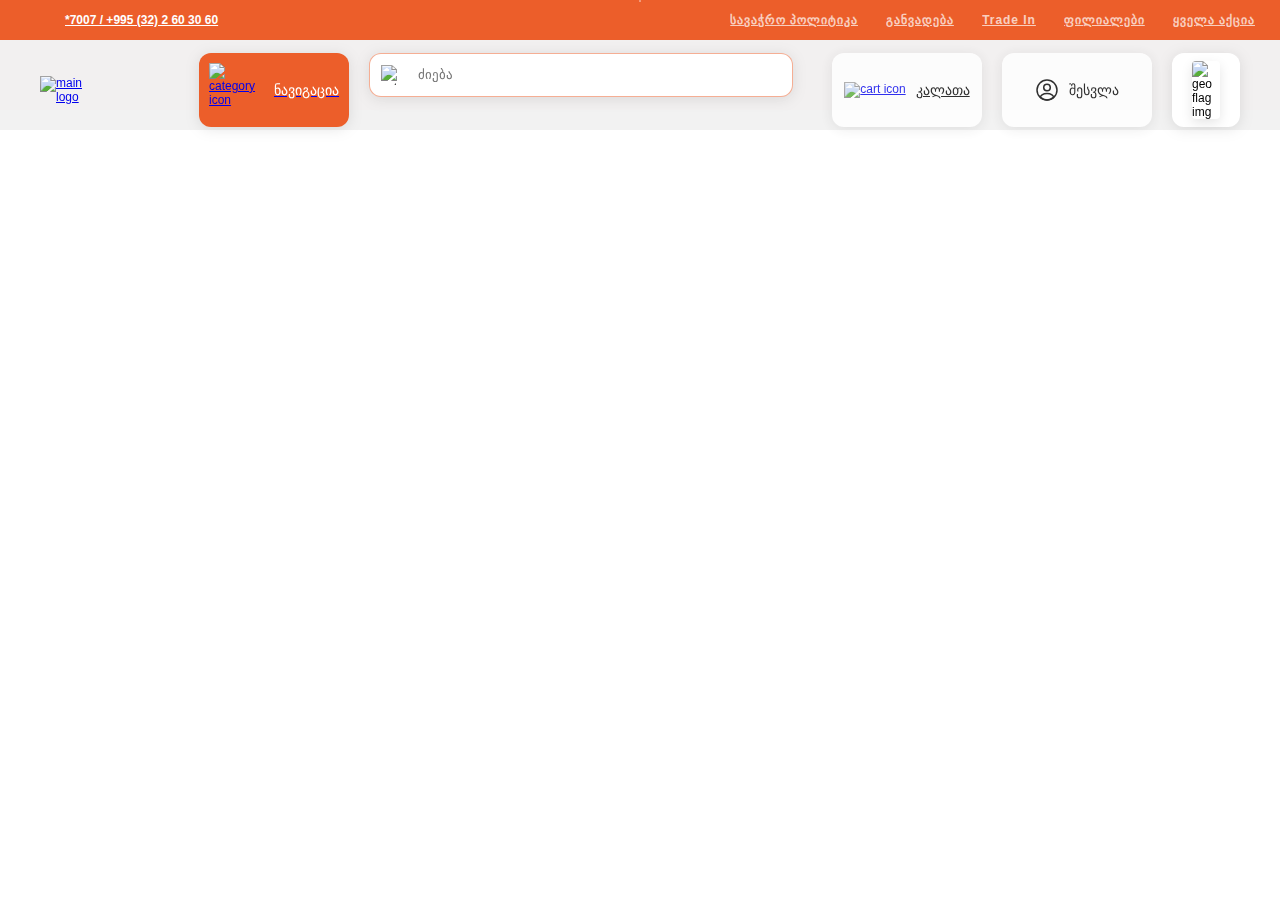
==== commit 270241ff: "Revert "Maghalashvili"" ====
--- a/all-promotions.html
+++ b/all-promotions.html
@@ -12,49 +12,9 @@
   </head>
   <body>
     <header></header>
-    <main class="components-div">
-      <h2 class="components-h2" style="font-size: 24px;">აქციები</h2>
-      <div class="promotions-content">
-        <div class="promotions-contents-div">
-          <h4><a href="#">სულსწრაფი შეთავაზებები</a></h4>
-          <div class="promotions-img-div">
-            <img src="./assets/assets_irma/aqcia1.webp" alt="img">
-          </div>
-        </div>
-        <div class="promotions-contents-div">
-          <h4><a href="#">ახალი მოდელები</a></h4>
-          <div class="promotions-img-div">
-            <img src="./assets/assets_irma/aqcia2.webp" alt="img">
-          </div>
-        </div>
-        <div class="promotions-contents-div">
-          <h4><a href="#">ახალი ერა</a></h4>
-          <div class="promotions-img-div">
-            <img src="./assets/assets_irma/aqcia3.webp" alt="img">
-          </div>
-        </div>
-      </div>
+    <main></main>
+    <footer></footer>
 
-    </main>
-    <footer></footer>
-<!--მარჯვენა ქვედა კუთხეში გაფიქსული 3 აიქონის კონტეინერი-->
-<div class="fixed__icons-container">
-      
-    <!--ჩატი-->
-    <div class="fixed__icon-chat" id="chatIcon">
-      <img src="./assets/assets_irma/chat.svg" alt="icon">
-    </div>
-
-</div>
-  <!-- Chat Popup -->
-<div class="chat-popup" id="chatPopup">
-<div class="popup-content">
-  <span class="close" id="closePopup">&times;</span>
-  <img src="./assets/assets_irma/main-logo.svg" alt="logo">
-  <p>მადლობას გიხდით დაკავშირებისთვის. თქვენ მოგვწერეთ არასამუშაო დროს. გთხოვთ, კონსულტაციის მისაღებად მოგვმართოთ 09:30-19:30 დროის მონაკვეთში ან შეტყობინება დაგვიტოვოთ ზუმერის FB-გვერდზე https://www.facebook.com/zoommerge</p>
-  <span>Powered By Irma</span>
-</div>
-</div>
     <script src="script.js"></script>
   </body>
 </html>
--- a/css/style.css
+++ b/css/style.css
@@ -49,270 +49,6 @@
   width: 12px;
 }
 
-.log-in__pop-up-container {
-  display: none;
-  top: 0px;
-  left: 0px;
-  width: 100%;
-  height: 100%;
-  background-color: var(--black-06);
-  z-index: 999;
-  display: flex;
-  justify-content: center;
-  align-items: center;
-  overflow-y: auto;
-}
-
-.log-in__pop-up-mini-container {
-  border-radius: 20px;
-  background-color: var(--white-text);
-  border: 1px solid var(--orange-second);
-  display: flex;
-  flex-direction: column;
-  max-width: 100%;
-  margin: 0px 1.5rem;
-  max-height: 100%;
-}
-
-.log-in__pop-up-main-part {
-  display: none;
-  position: relative;
-  width: 440px;
-  padding: 0px 20px;
-}
-
-.log-in-popup-close {
-  position: absolute;
-  top: 10px;
-  right: 10px;
-  z-index: 1;
-  cursor: pointer;
-}
-
-.pop-up-main-part__top-section {
-  position: relative;
-  width: 100%;
-  align-items: center;
-  justify-content: space-between;
-  border-bottom: 2px solid var(--vs-btn-color);
-}
-
-.pop-up-main-part__top-section-title {
-  width: 50%;
-  padding: 24px 0px 14px;
-  display: flex;
-  align-items: center;
-  justify-content: center;
-  cursor: pointer;
-  border-bottom: 2px solid var(--vs-btn-color);
-}
-.pop-up-main-part__top-section-title:hover {
-  border-bottom: 2px solid var(--corp-color);
-}
-
-.pop-up-main-part__top-section-title h4 {
-  color: rgba(0, 0, 0, 0.8);
-  font-weight: 500;
-  font-size: 16px;
-  line-height: 19px;
-  text-align: center;
-}
-
-.pop-up-main-part__top-section-left h4,
-.pop-up-main-part__top-section-right h4 {
-  color: var(--black-main);
-  font-weight: 500;
-  font-size: 16px;
-  line-height: 19px;
-  text-align: center;
-}
-
-.pop-up-main-part-bottom-section {
-  padding: 20px 0px;
-}
-
-.pop-up-main-part-bottom-container {
-  opacity: 1;
-  height: 331px;
-  display: flex;
-  flex-direction: column;
-  gap: 28px;
-  overflow: hidden;
-}
-.pop-up-main-part-choose {
-  align-items: center;
-  justify-content: flex-start;
-  gap: 5px;
-}
-
-.choose__phone,
-.choose__mail {
-  cursor: pointer;
-  padding: 12px 11px;
-  border-radius: 30px;
-  background: var(--vs-btn-color);
-  text-align: center;
-  border: 1px solid var(--white-text);
-}
-
-.choose__phone,
-.choose__mail {
-  font-weight: 500;
-  font-size: 12px;
-  line-height: 14px;
-  color: var(--black-text);
-  opacity: 0.5;
-}
-
-.choose__phone:hover,
-.choose__mail:hover,
-.choose__phone:active,
-.choose__mail:active {
-  cursor: pointer;
-  padding: 12px 11px;
-  border-radius: 30px;
-  background: rgba(236, 94, 42, 0.2);
-  text-align: center;
-  border: 2px solid var(--corp-color);
-}
-
-.choose__phone h4:hover,
-.choose__mail h4:hover,
-.choose__phone h4:active,
-.choose__mail h4:active {
-  font-weight: 600;
-  font-size: 12px;
-  line-height: 14px;
-  color: var(--black-text);
-  opacity: 1;
-}
-
-.form-fields {
-  width: 400px;
-  height: 130px;
-  gap: 10px;
-}
-
-.form {
-  column-gap: 11px;
-  margin-bottom: 20px;
-}
-
-.choose__country-code {
-  width: 85px;
-  height: 50px;
-  justify-content: center;
-  align-items: center;
-  border-radius: 12px;
-  border: none;
-  background-color: var(--vs-btn-color);
-  gap: 2px;
-}
-
-.choose__country-code img {
-  width: 16px;
-  height: 11px;
-  margin-right: 5px;
-}
-
-.choose__country-code-container span {
-  position: absolute;
-  top: 50%;
-  transform: translateY(-50%);
-  right: 14px;
-  font-style: normal;
-  font-weight: 500;
-  font-size: 14px;
-  border-radius: 12px;
-  z-index: 1;
-  line-height: 17px;
-  color: var(--black-06);
-}
-
-.input__mob-num {
-  background: var(--vs-btn-color);
-  position: relative;
-  box-sizing: border-box;
-  height: 50px;
-  min-height: 50px;
-  border-radius: 12px;
-  margin: 0px;
-  transition: 0.3s;
-  width: 304px;
-  border: none;
-  font-weight: 500;
-}
-.input__mob-num::placeholder {
-  font-weight: 600;
-  font-size: 14px;
-  line-height: 17px;
-  letter-spacing: 0px;
-  position: absolute;
-  top: 50%;
-  transform: translateY(-50%);
-  align-items: center;
-  transition: 0.175s ease-out;
-  pointer-events: none;
-  max-width: calc(100% - 1.25rem);
-  display: block;
-  color: rgba(0, 0, 0, 0.6);
-  padding-left: 16px;
-  padding-right: 0.7rem;
-}
-
-.pop_up__login-btn {
-  width: 400px;
-  height: 50px;
-  border-radius: 12px;
-  border: none;
-  background-color: var(--corp-color);
-  justify-content: center;
-  align-items: center;
-}
-
-.send-button {
-  font-weight: 700;
-  font-size: 14px;
-  line-height: 17px;
-  color: var(--white-text);
-  letter-spacing: 0.05rem;
-}
-
-.pop-up__login-last-part {
-  border-top: 2px solid var(--vs-btn-color);
-}
-
-.pop-up__login-last-part h4 {
-  margin: 20px auto;
-  text-align: center;
-  font-weight: 500;
-  font-size: 12px;
-  line-height: 14px;
-  color: var(--black-main);
-}
-
-.google__acount {
-  position: relative;
-  width: 400px;
-  height: 50px;
-  display: flex;
-  align-items: center;
-  justify-content: center;
-  border-radius: 12px;
-  padding: 10px 45px;
-  background: var(--vs-btn-color);
-  cursor: pointer;
-}
-.svg-div {
-  background-color: var(--white-text);
-  border-radius: 50%;
-  padding: 4px;
-  width: 40px;
-  height: 40px;
-  display: flex;
-  justify-content: center;
-  align-items: center;
-}
 
 .swiper {
   margin-bottom: 30px;
@@ -548,313 +284,6 @@
   color: var(--corp-color);
 }
 
-.fixed__icons-container {
-  position: fixed;
-  z-index: 8;
-  bottom: 108px;
-  right: 28px;
-}
-.floating-div {
-  width: 100%;
-  display: flex;
-  flex-direction: column;
-  align-items: center;
-  justify-content: space-between;
-  gap: 20px;
-}
-.fixed__icon-up {
-  cursor: pointer;
-  position: relative;
-  display: flex;
-  flex-direction: column;
-  align-items: center;
-  justify-content: center;
-  width: 50px;
-  height: 50px;
-  border-radius: 50%;
-  border: 1px solid rgb(255, 255, 255);
-  box-shadow: rgba(0, 0, 0, 0.1) 0px 2px 4px;
-  transition: transform 0.2s;
-  background: var(--white-400);
-}
-.fixed__icon-compare {
-  cursor: pointer;
-  position: relative;
-  display: flex;
-  flex-direction: column;
-  align-items: center;
-  justify-content: center;
-  width: 50px;
-  height: 50px;
-  border-radius: 50%;
-  border: 1px solid rgb(255, 255, 255);
-  box-shadow: rgba(0, 0, 0, 0.1) 0px 2px 4px;
-  transition: transform 0.2s;
-  background: rgba(0, 87, 159, 0.5);
-}
-.fixed__icon-chat img {
-  user-select: none;
-  transition: 0.5s;
-  cursor: pointer;
-  border-radius: 50%;
-}
-
-.chat-popup {
-  display: none;
-  position: fixed;
-  bottom: 100px;
-  right: 20px;
-  width: 320px;
-  height: 500px;
-  padding: 20px;
-  background-color: #fff;
-  border: 1px solid #ccc;
-  border-radius: 30px;
-  z-index: 1000;
-}
-
-.popup-content {
-  height: 100%;
-  position: relative;
-  display: flex;
-  flex-direction: column;
-  justify-content: space-between;
-  align-items: center;
-  text-align: center;
-}
-.popup-content p {
-  color: var(--corp-color);
-  font-weight: 400;
-  font-size: 16px;
-  line-height: 20px;
-}
-.popup-content .close {
-  position: absolute;
-  top: 5px;
-  right: 10px;
-  cursor: pointer;
-  font-size: 18px;
-}
-/* trade politics */
-.components-div,
-.branches {
-  width: 100%;
-  max-width: 1200px;
-  font-size: 16px;
-  font-family: "Firago";
-  margin: 0 auto;
-  padding: 0 15px;
-}
-
-.trade-po-content a,
-.career-content a {
-  color: inherit;
-  text-decoration: none;
-}
-
-.components-h2 {
-  padding-bottom: 24px;
-  margin-bottom: 30px;
-  border-bottom: 2px solid var(--nav-bg-color);
-  font-weight: 700;
-  font-size: 16px;
-  line-height: 24px;
-  color: var(--black-main);
-}
-
-.trade-po-content h3,
-.installment-content h3,
-.career-content h3,
-.tradeIn-content h3 {
-  text-align: center;
-  font-weight: 700;
-  margin: 12pt 0;
-}
-
-.trade-po-content h4,
-.installment-content h4,
-.components-div h4,
-.career-content h4 {
-  line-height: 1.38;
-  margin: 11pt 0 2pt;
-  font-weight: 700;
-}
-
-.trade-po-content p,
-.installment-content p,
-.installment-list p,
-.career-content p,
-.career-list p,
-.tradeIn-content p,
-.installment-content span,
-.career-content span,
-.tradeIn-content span {
-  line-height: 20px;
-  font-weight: 500;
-  margin: 12pt 0;
-}
-
-.installment-content {
-  margin: 0;
-}
-
-.installment-content-img-div,
-.career-content-img {
-  border: none;
-  width: 100%;
-}
-
-.installment-content-img-div img,
-.career-content-img img,
-.promotions-img-div img {
-  width: 100%;
-}
-
-.installment-list {
-  margin-bottom: 0;
-  padding-inline-start: 48px;
-}
-
-.installment-list li,
-.career-list li {
-  list-style-type: disc;
-  font-size: 11pt;
-  vertical-align: baseline;
-}
-
-.city-selector-container {
-  background: var(--white-400);
-  width: 260px;
-  border: 1px solid #ddd;
-  border-radius: 12px;
-  overflow: hidden;
-}
-
-.city-selector-header {
-  display: flex;
-  justify-content: space-between;
-  align-items: center;
-  padding: 10px;
-  background-color: #fff;
-  cursor: pointer;
-}
-
-.city-selector-title {
-  font-size: 14px;
-  font-weight: 500;
-  line-height: 17px;
-  color: var(--black-06);
-  margin: 0;
-}
-
-.arrow-icon {
-  transition: transform 0.3s ease;
-}
-
-.rotated {
-  transform: rotate(180deg);
-}
-
-.arrow-icon img {
-  width: 20px;
-  height: 20px;
-}
-
-.city-list {
-  display: none; 
-  background-color: #fff;
-  padding: 10px;
-}
-
-.city-list.active {
-  display: block;
-}
-
-.city-option {
-  font-size: 14px;
-  margin: 5px 0;
-  color: #333;
-}
-
-.checkbox-container {
-  display: flex;
-  align-items: center;
-  gap: 8px;
-  cursor: pointer;
-  width: 20px;
-}
-
-.branches {
-  display: flex;
-  flex-direction: row;
-  flex-wrap: wrap;
-  justify-content: space-around;
-}
-
-.brenches-contents {
-  display: flex;
-  flex-direction: row;
-  align-items: center;
-  gap: 20px;
-}
-
-.branches-map {
-  margin: 20px auto;
-  height: 180px;
-  border-radius: 12px;
-  overflow: hidden;
-}
-
-/* Grid Container for Address Cards */
-.address-grid {
-  display: grid;
-  grid-template-columns: repeat(3, 1fr);
-  gap: 20px;
-  padding: 20px;
-  margin: 0 auto;
-  max-width: 1200px;
-}
-
-/* Address Card Styles */
-.address-card {
-  border-radius: 8px;
-  background: var(--nav-bg-color);
-  padding: 10px 20px;
-  height: 110px;
-  cursor: pointer;
-  display: flex;
-  flex-direction: row;
-  justify-content: space-between;
-  align-items: stretch;
-  transition: 0.2s;
-  border: 1px solid var(--white-400);
-}
-
-.address-card:hover {
-  transform: scale(1.01);
-}
-
-.contact-info {
-  display: flex;
-  flex-direction: column;
-  justify-content: space-between;
-  align-items: flex-end;
-  text-align: end
-}
-.contact-number {
-  color: var(--corp-color);
-}
-
-
-
-
-
-
-
-
-
-
-
 .mySwiper14 {
   margin-bottom: 60px;
 }
@@ -880,5 +309,4 @@
     font-size: 12px;
     line-height: 14px;
   }
-}
-
+}--- a/css/header.css
+++ b/css/header.css
@@ -84,7 +84,7 @@
   top: 0;
   width: 100%;
   z-index: 10;
-  background-color: rgba(237, 235, 235, 0.74); 
+  background-color: rgba(237, 235, 235, 0.74);
   backdrop-filter: blur(10px);
   height: 70px;
   animation: headerSecondLine 0.5s ease forwards;
@@ -292,6 +292,282 @@
   gap: 10px;
 }
 
+.overlay {
+  position: fixed;
+  top: 0;
+  left: 0;
+  width: 100%;
+  height: 100vh;
+  background-color: rgba(0, 0, 0, 0.6); /* Black with 60% opacity */
+  display: none; /* Initially hidden */
+  z-index: 999; /* Behind the pop-up */
+}
+
+.log-in__pop-up-container {
+  position: fixed;
+  display: none;
+  top: 0px;
+  left: 0px;
+  width: 100%;
+  /* background-color: var(--black-06); */
+  z-index: 999;
+  display: flex;
+  justify-content: center;
+  align-items: center;
+  overflow-y: auto;
+}
+
+.log-in__pop-up-mini-container {
+  border-radius: 20px;
+  background-color: var(--white-text);
+  border: 1px solid var(--orange-second);
+  display: flex;
+  flex-direction: column;
+  max-width: 100%;
+  margin: 0px 1.5rem;
+  max-height: 100%;
+}
+
+.log-in__pop-up-main-part {
+  display: none;
+  position: relative;
+  width: 440px;
+  padding: 0px 20px;
+}
+
+.log-in-popup-close {
+  position: absolute;
+  top: 10px;
+  right: 10px;
+  z-index: 1;
+  cursor: pointer;
+}
+
+.pop-up-main-part__top-section {
+  position: relative;
+  width: 100%;
+  align-items: center;
+  justify-content: space-between;
+  border-bottom: 2px solid var(--vs-btn-color);
+}
+
+.pop-up-main-part__top-section-title {
+  width: 50%;
+  padding: 24px 0px 14px;
+  display: flex;
+  align-items: center;
+  justify-content: center;
+  cursor: pointer;
+  border-bottom: 2px solid var(--vs-btn-color);
+}
+.pop-up-main-part__top-section-title:hover {
+  border-bottom: 2px solid var(--corp-color);
+}
+
+.pop-up-main-part__top-section-title h4 {
+  color: rgba(0, 0, 0, 0.8);
+  font-weight: 500;
+  font-size: 16px;
+  line-height: 19px;
+  text-align: center;
+}
+
+.pop-up-main-part__top-section-left h4,
+.pop-up-main-part__top-section-right h4 {
+  color: var(--black-main);
+  font-weight: 500;
+  font-size: 16px;
+  line-height: 19px;
+  text-align: center;
+}
+
+.pop-up-main-part-bottom-section {
+  padding: 20px 0px;
+}
+
+.pop-up-main-part-bottom-container {
+  opacity: 1;
+  height: 331px;
+  display: flex;
+  flex-direction: column;
+  gap: 28px;
+  overflow: hidden;
+}
+.pop-up-main-part-choose {
+  align-items: center;
+  justify-content: flex-start;
+  gap: 5px;
+}
+
+.choose__phone,
+.choose__mail {
+  cursor: pointer;
+  padding: 12px 11px;
+  border-radius: 30px;
+  background: var(--vs-btn-color);
+  text-align: center;
+  border: 1px solid var(--white-text);
+}
+
+.choose__phone,
+.choose__mail {
+  font-weight: 500;
+  font-size: 12px;
+  line-height: 14px;
+  color: var(--black-text);
+  opacity: 0.5;
+}
+
+.choose__phone:hover,
+.choose__mail:hover,
+.choose__phone:active,
+.choose__mail:active {
+  cursor: pointer;
+  padding: 12px 11px;
+  border-radius: 30px;
+  background: rgba(236, 94, 42, 0.2);
+  text-align: center;
+  border: 2px solid var(--corp-color);
+}
+
+.choose__phone h4:hover,
+.choose__mail h4:hover,
+.choose__phone h4:active,
+.choose__mail h4:active {
+  font-weight: 600;
+  font-size: 12px;
+  line-height: 14px;
+  color: var(--black-text);
+  opacity: 1;
+}
+
+.form-fields {
+  width: 400px;
+  height: 130px;
+  gap: 10px;
+}
+
+.form {
+  column-gap: 11px;
+  margin-bottom: 20px;
+}
+
+.choose__country-code {
+  width: 85px;
+  height: 50px;
+  justify-content: center;
+  align-items: center;
+  border-radius: 12px;
+  border: none;
+  background-color: var(--vs-btn-color);
+  gap: 2px;
+}
+
+.choose__country-code img {
+  width: 16px;
+  height: 11px;
+  margin-right: 5px;
+}
+
+.choose__country-code-container span {
+  position: absolute;
+  top: 50%;
+  transform: translateY(-50%);
+  right: 14px;
+  font-style: normal;
+  font-weight: 500;
+  font-size: 14px;
+  border-radius: 12px;
+  z-index: 1;
+  line-height: 17px;
+  color: var(--black-06);
+}
+
+.input__mob-num {
+  background: var(--vs-btn-color);
+  position: relative;
+  box-sizing: border-box;
+  height: 50px;
+  min-height: 50px;
+  border-radius: 12px;
+  margin: 0px;
+  transition: 0.3s;
+  width: 304px;
+  border: none;
+  font-weight: 500;
+}
+.input__mob-num::placeholder {
+  font-weight: 600;
+  font-size: 14px;
+  line-height: 17px;
+  letter-spacing: 0px;
+  position: absolute;
+  top: 50%;
+  transform: translateY(-50%);
+  align-items: center;
+  transition: 0.175s ease-out;
+  pointer-events: none;
+  max-width: calc(100% - 1.25rem);
+  display: block;
+  color: rgba(0, 0, 0, 0.6);
+  padding-left: 16px;
+  padding-right: 0.7rem;
+}
+
+.pop_up__login-btn {
+  width: 400px;
+  height: 50px;
+  border-radius: 12px;
+  border: none;
+  background-color: var(--corp-color);
+  justify-content: center;
+  align-items: center;
+}
+
+.send-button {
+  font-weight: 700;
+  font-size: 14px;
+  line-height: 17px;
+  color: var(--white-text);
+  letter-spacing: 0.05rem;
+}
+
+.pop-up__login-last-part {
+  border-top: 2px solid var(--vs-btn-color);
+}
+
+.pop-up__login-last-part h4 {
+  margin: 20px auto;
+  text-align: center;
+  font-weight: 500;
+  font-size: 12px;
+  line-height: 14px;
+  color: var(--black-main);
+}
+
+.google__acount {
+  position: relative;
+  width: 400px;
+  height: 50px;
+  display: flex;
+  align-items: center;
+  justify-content: center;
+  border-radius: 12px;
+  padding: 10px 45px;
+  background: var(--vs-btn-color);
+  cursor: pointer;
+}
+.svg-div {
+  background-color: var(--white-text);
+  border-radius: 50%;
+  padding: 4px;
+  width: 40px;
+  height: 40px;
+  display: flex;
+  justify-content: center;
+  align-items: center;
+}
+
 .header__lang-change {
   position: relative;
   display: flex;
@@ -315,9 +591,38 @@
 .lang-change__geo-flag img {
   width: 28px;
   border-radius: 4px;
-  box-shadow: rgba(0, 0, 0, 0.1) 0px 4px 7px;
+  box-shadow: rgba(0, 0, 0, 0.1) 0px 4px 12px;
   object-fit: contain;
 }
+
+.header__lang-change-container {
+  display: none;
+  position: absolute;
+  width: 100%;
+  top: 100%;
+  left: 0px;
+  margin-top: 10px;
+  background: var(--white-main);
+  display: flex;
+  flex-direction: column;
+  overflow: hidden;
+  border-radius: 12px;
+  filter: drop-shadow(rgba(0, 0, 0, 0.1) 0px 2px 7px);
+}
+.geo,
+.eng {
+  display: none;
+  padding-block: 7px;
+  text-align: center;
+  cursor: pointer;
+}
+
+.geo:hover,
+.eng:hover,
+.header__lang-change-container { 
+  display: block;
+}
+
 
 .header__Cart-name,
 .header__log-in-name {
@@ -327,7 +632,7 @@
   line-height: 17px;
   color: var(--black-text);
 }
-.header__Cart-name a{
+.header__Cart-name a {
   color: var(--black-text);
 }
 .mob,
@@ -404,19 +709,8 @@
   .header__log-in {
     display: none;
   }
-
   .cart-popup {
-    display: none;
-    position: absolute;
-    top: 40px;
-    left: -50px;
-    width: 280px;
-    background-color: white;
-    border: 1px solid #e0e0e0;
-    border-radius: 8px;
-    box-shadow: 0 4px 5px rgba(0, 0, 0, 0.1);
-    padding: 15px;
-    z-index: 100;
+    left: -70%;
   }
 
   .cart-container:hover .cart-popup {
@@ -457,4 +751,8 @@
   .nav__container-bottom-div {
     gap: 20px;
   }
-}
+
+  .cart-container:hover .cart-popup {
+    display: none;
+  }
+}
--- a/css/footer.css
+++ b/css/footer.css
@@ -1,19 +1,16 @@
 footer {
-  font-family: "FiraGo";
+  font-family: "Firago";
   background-color: var(--footer-bg-color);
-  font-weight: 500;
-  font-size: var(--font-size-medium);
-  line-height: 20px;
-  
+  padding: 10px 0;
 }
 footer a {
   color: var(--black-text);
-  font-family: "FiraGo";
+  font-family: "Firago";
 }
 .footer-row {
   display: flex;
   flex-direction: row;
-  justify-content: space-around;
+  justify-content: space-evenly;
   width: 100%;
   max-width: 1200px;
   margin: 0px auto;
@@ -33,13 +30,8 @@
   flex-direction: column;
   gap: 20px;
 }
-.conteiner h4 , 
-.social h4 ,
-.contacts h4 {
-  font-weight: 700;
-}
 .footer-copyright {
-  color: rgba(0, 0, 0, .6);
+  color: var(--light-black);
   border-top: 1px solid var(--white-text);
   width: 100%;
   max-width: 1200px;
@@ -57,8 +49,6 @@
 display: flex;
 gap: 10px;
 }
-
-
 @media (max-width: 1023px) {
   .footer {
     display: flex;
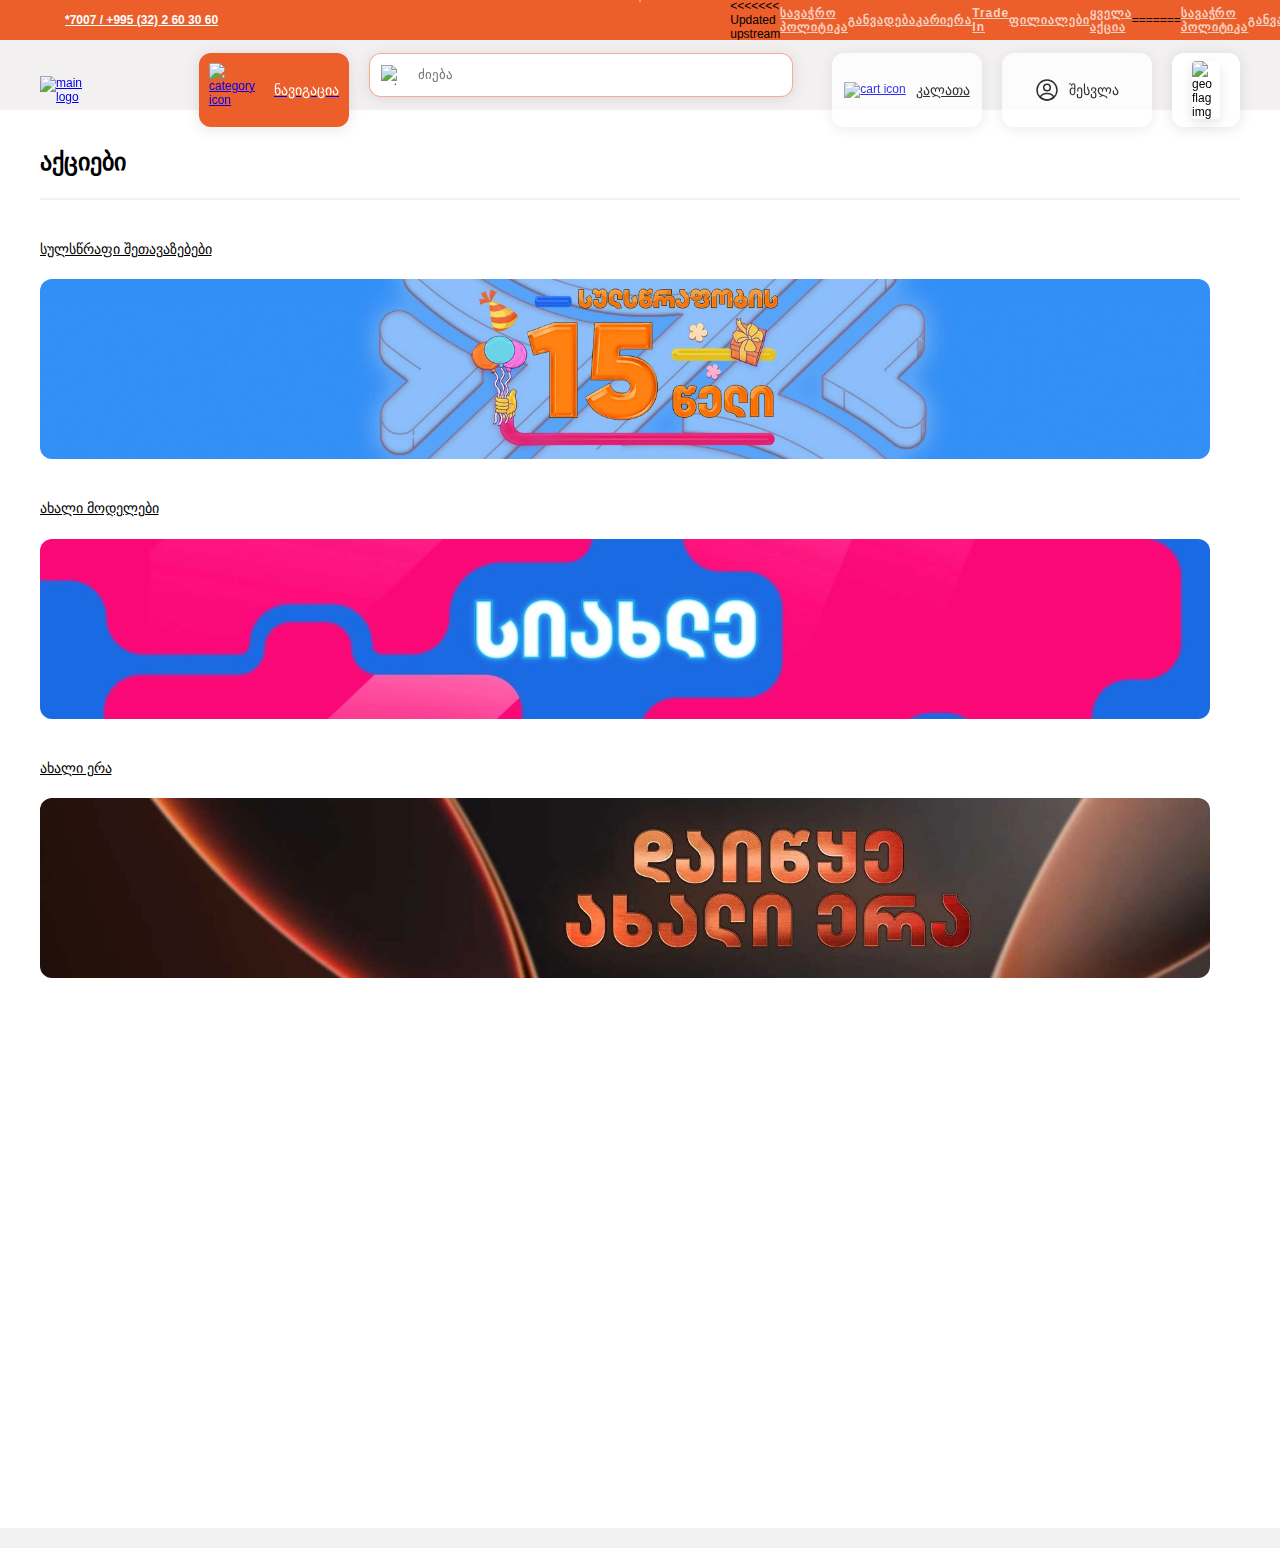
==== commit 356cbd71: "Irma-2" ====
--- a/all-promotions.html
+++ b/all-promotions.html
@@ -8,11 +8,35 @@
     <link rel="stylesheet" href="/css/style.css" />
     <link rel="stylesheet" href="/css/header.css" />
     <link rel="stylesheet" href="/css/footer.css" />
+    <link rel="stylesheet" href="/css/all-promotions.css">
     <title>Document</title>
   </head>
   <body>
     <header></header>
-    <main></main>
+    <main class="components-div">
+      <h2 class="components-h2">აქციები</h2>
+      <div class="promotions-content">
+        <div class="promotions-contents-div">
+          <h4><a href="#">სულსწრაფი შეთავაზებები</a></h4>
+          <div class="promotions-img-div">
+            <img src="./assets/assets_irma/aqcia1.webp" alt="img">
+          </div>
+        </div>
+        <div class="promotions-contents-div">
+          <h4><a href="#">ახალი მოდელები</a></h4>
+          <div class="promotions-img-div">
+            <img src="./assets/assets_irma/aqcia2.webp" alt="img">
+          </div>
+        </div>
+        <div class="promotions-contents-div" style="margin-bottom: 550px;">
+          <h4><a href="#">ახალი ერა</a></h4>
+          <div class="promotions-img-div">
+            <img src="./assets/assets_irma/aqcia3.webp" alt="img">
+          </div>
+        </div>
+      </div>
+
+    </main>
     <footer></footer>
 
     <script src="script.js"></script>
--- a/css/style.css
+++ b/css/style.css
@@ -1,5 +1,4 @@
 :root {
-
   --swiper-navigation-size: 14px !important;
 }
 
@@ -49,8 +48,7 @@
   width: 12px;
 }
 
-
-.swiper {
+.swiper-costum-style {
   margin-bottom: 30px;
 }
 .slidersMainBox {
@@ -69,7 +67,7 @@
   justify-content: space-between;
   margin-top: 30px;
 }
-.swiper-slide {
+.swiper-slide-custom-style {
   max-width: 160px;
   height: 303px;
   display: flex;
@@ -80,7 +78,7 @@
   height: 80px;
   align-items: center;
 }
-.swiper-wrapper {
+.swiper-wrapper-costum-style {
   gap: 35px;
 }
 
@@ -289,12 +287,12 @@
 }
 
 @media screen and (max-width: 900px) {
-  .swiper-slide {
+  .swiper-slide-custom-style {
     width: 130px !important;
     height: 100%;
   }
-  .swiper-wrapper {
-    gap: 12px;
+  .swiper-wrapper-costum-style {
+    gap: 20px;
   }
 }
 
@@ -309,4 +307,4 @@
     font-size: 12px;
     line-height: 14px;
   }
-}+}
--- a/css/header.css
+++ b/css/header.css
@@ -596,33 +596,31 @@
 }
 
 .header__lang-change-container {
-  display: none;
   position: absolute;
   width: 100%;
   top: 100%;
   left: 0px;
   margin-top: 10px;
   background: var(--white-main);
-  display: flex;
-  flex-direction: column;
+  display: none;
   overflow: hidden;
   border-radius: 12px;
   filter: drop-shadow(rgba(0, 0, 0, 0.1) 0px 2px 7px);
+  cursor: pointer;
 }
 .geo,
 .eng {
-  display: none;
   padding-block: 7px;
   text-align: center;
-  cursor: pointer;
-}
-
-.geo:hover,
-.eng:hover,
-.header__lang-change-container { 
+  background-color: var(--white-text);
+  cursor: pointer;
+  color: rgba(0, 0, 0, 0.6);
+  letter-spacing: 0.02rem;
+}
+
+.header__lang-change:hover .header__lang-change-container {
   display: block;
 }
-
 
 .header__Cart-name,
 .header__log-in-name {
@@ -638,7 +636,8 @@
 .mob,
 .mob-click,
 .nav__burger,
-.header__search-mini {
+.header__search-mini,
+.bottom__fixed-header {
   display: none;
 }
 
@@ -742,6 +741,114 @@
     font-weight: bold;
     font-size: var(--font-size-large);
   }
+
+  .bottom__fixed-header {
+    display: block;
+    position: fixed;
+    bottom: 0px;
+    width: 100%;
+    height: 80px;
+    background: var(--white-text);
+    z-index: 10;
+  }
+
+  .bottom__fixed-header-container {
+    border: 1px solid #d9d9d9;
+    padding: 0px 10px 10px;
+    width: 100%;
+    height: 100%;
+    display: grid;
+    grid-template-columns: repeat(5, 1fr);
+    gap: 10px;
+  }
+
+  .bottom__fixed-header-btn {
+    position: relative;
+    height: 100%;
+    align-items: center;
+    justify-content: center;
+    gap: 2px;
+  }
+  .bottom__fixed-header-btn-svg {
+    display: inline-flex;
+    -webkit-box-align: center;
+    align-items: center;
+    -webkit-box-pack: center;
+    justify-content: center;
+    position: relative;
+    box-sizing: border-box;
+    -webkit-tap-highlight-color: transparent;
+    background-color: transparent;
+    cursor: pointer;
+    vertical-align: middle;
+    appearance: none;
+    text-align: center;
+    font-size: 1.5rem;
+    color: rgba(0, 0, 0, 0.54);
+    outline: 0px;
+    border-width: 0px;
+    border-style: initial;
+    border-color: initial;
+    border-image: initial;
+    margin: 0px;
+    text-decoration: none;
+    flex: 0 0 auto;
+    padding: 8px;
+    border-radius: 50%;
+    overflow: visible;
+  }
+
+  .bottom__fixed-header-btn-svg-div {
+    justify-content: center;
+    align-items: center;
+    width: 44px;
+    height: 44px;
+    border-radius: 40px;
+    background-color: rgb(236, 94, 42);
+    position: absolute;
+    bottom: 26px;
+    cursor: pointer;
+  }
+
+  .bottom__fixed-header-name-sale h4 {
+    color: var(--corp-color);
+    font-weight: 900;
+    font-size: 12px;
+    line-height: 14px;
+    display: flex;
+    height: 100%;
+    align-items: center;
+    justify-content: center;
+    gap: 2px;
+    margin-bottom: 0;
+  }
+  .bottom__fixed-header-name,
+  .logo-svg path {
+    color: #666;
+    font-weight: 500;
+    font-size: 12px;
+    line-height: 14px;
+  }
+
+  .bottom__fixed-header-btn:hover .bottom__fixed-header-name,
+  .bottom__fixed-header-btn:hover .logo-svg path {
+    font-weight: 900;
+    font-size: 12px;
+    line-height: 14px;
+    stroke: var(--corp-color);
+    color: var(--corp-color);
+  }
+
+  .bottom__fixed-header-btn:hover .category-logo-svg path {
+    fill: var(--corp-color);
+  }
+
+
+}
+
+.orange-sales {
+  display: flex;
+  justify-content: flex-end;
 }
 
 @media screen and (max-width: 780px) {
@@ -756,3 +863,25 @@
     display: none;
   }
 }
+
+@media screen and (max-width: 480px) {
+  .bottom__fixed-header {
+    height: auto;
+  }
+
+  .bottom__fixed-header-container {
+    grid-template-columns: repeat(3, 1fr);
+    gap: 20px;
+  }
+}
+
+@media screen and (max-width: 480px) {
+  .bottom__fixed-header {
+    height: auto;
+  }
+
+  .bottom__fixed-header-container {
+    grid-template-columns: repeat(3, 1fr);
+    gap: 20px;
+  }
+}--- a/css/footer.css
+++ b/css/footer.css
@@ -10,11 +10,10 @@
 .footer-row {
   display: flex;
   flex-direction: row;
-  justify-content: space-evenly;
+  justify-content: space-between;
   width: 100%;
   max-width: 1200px;
   margin: 0px auto;
-  padding: 0px 15px;
 }
 .conteiner {
   margin-top: 20px;
@@ -35,8 +34,8 @@
   border-top: 1px solid var(--white-text);
   width: 100%;
   max-width: 1200px;
-  margin: 10px auto;
-  padding: 10px 50px;
+  margin: 0 auto;
+  padding: 10px 0;
 }
 
 .footer h4 {
--- a/css/all-promotions.css
+++ b/css/all-promotions.css
@@ -0,0 +1,42 @@
+/* all promotions */
+.components-div {
+    width: 100%;
+    max-width: 1200px;
+    font-size: 16px;
+    font-family: "Firago";
+    margin: 40px auto;
+    padding: 0px 15px;
+  }
+  .trade-po-content a {
+    color: inherit;
+    text-decoration: none;
+  }
+  .components-h2 {
+    padding-bottom: 24px;
+    margin-bottom: 30px;
+    border-bottom: 2px solid var(--nav-bg-color);
+    font-weight: 700;
+    font-size: 24px;
+    line-height: 24px;
+    color: var(--black-main);
+  }
+  .promotions-contents-div {
+    margin: 40px 0;
+  } 
+.promotions-contents-div a {
+    font-weight: 500;
+      font-size: 14px;
+      line-height: 17px;
+      color: var(--black-text);
+  }
+  .promotions-img-div {
+    margin-top: 20px;
+    position: relative;
+    max-width: 1170px;
+    height: 180px;
+    border-radius: 12px;
+    overflow: hidden;
+  }
+  .promotions-img-div img {
+    width: 100%
+  }